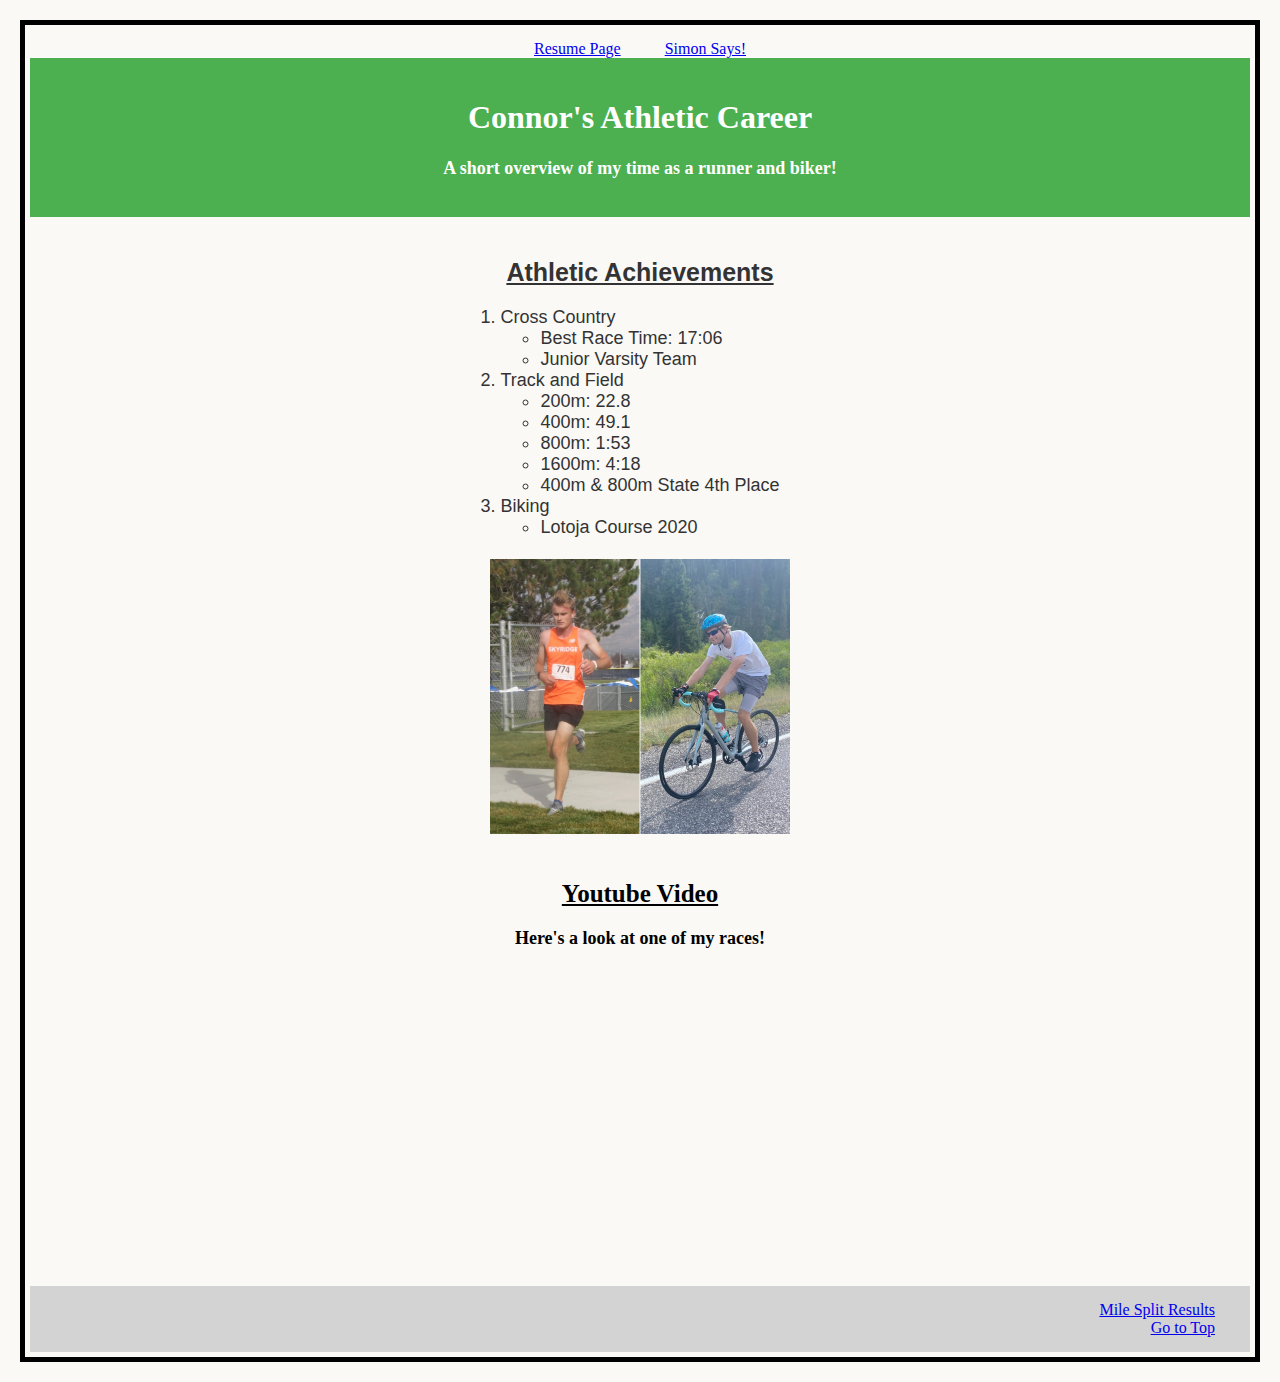
==== scratch.html @ 19404777 "Add files via upload" ====
<!DOCTYPE html>
<html lang="en">
<head>
    <meta charset="UTF-8">
    <meta name="viewport" content="width=device-width, initial-scale=1.0">
    <title>Athletics Page</title>
    <link rel="stylesheet" type="text/css" href="css/scratch.css">
</head>
<body>
    <nav style="margin-top: 10px;">
        <a href="index.html">Resume Page</a>
        <a href="web.html">Simon Says!</a>
    </nav>
    <div class="header">
        <h1 id="top">Connor's Athletic Career</h1>
        <p>A short overview of my time as a runner and biker!</p>
    </div>
    <div class="content">
        <h2>Athletic Achievements</h2>
        <ol class="centeredlist">
            <li>
                Cross Country
                <ul>
                    <li>Best Race Time: 17:06</li>
                    <li>Junior Varsity Team</li>
                </ul>
            </li>
            <li>
                Track and Field
                <ul>
                    <li>200m: 22.8</li>
                    <li>400m: 49.1</li>
                    <li>800m: 1:53</li>
                    <li>1600m: 4:18</li>
                    <li>400m & 800m State 4th Place</li>
                </ul>
            </li>
            <li>Biking
                <ul>
                    <li>Lotoja Course 2020</li>
                </ul>
            </li>
        </ol>
        <br>
        <img src="assets/img/Connor Sports.JPG" alt="Connor Sports" width="300">
    </div>
    <h2>Youtube Video</h2>
    <p>Here's a look at one of my races!</p>
    <iframe width="560" height="315" src="https://www.youtube.com/embed/Uoav6jnqVZ0?si=ui5nvE_36zvpECat" title="YouTube video player" frameborder="0" allow="accelerometer; autoplay; clipboard-write; encrypted-media; gyroscope; picture-in-picture; web-share" referrerpolicy="strict-origin-when-cross-origin" allowfullscreen></iframe>
    <br>
    <div class='tableauPlaceholder' id='viz1744922572018' style='position: relative'><noscript><a href='#'><img alt='Sheet 1 ' src='https:&#47;&#47;public.tableau.com&#47;static&#47;images&#47;Bo&#47;Book1_17449224249870&#47;Sheet1&#47;1_rss.png' style='border: none' /></a></noscript><object class='tableauViz'  style='display:none;'><param name='host_url' value='https%3A%2F%2Fpublic.tableau.com%2F' /> <param name='embed_code_version' value='3' /> <param name='site_root' value='' /><param name='name' value='Book1_17449224249870&#47;Sheet1' /><param name='tabs' value='no' /><param name='toolbar' value='yes' /><param name='static_image' value='https:&#47;&#47;public.tableau.com&#47;static&#47;images&#47;Bo&#47;Book1_17449224249870&#47;Sheet1&#47;1.png' /> <param name='animate_transition' value='yes' /><param name='display_static_image' value='yes' /><param name='display_spinner' value='yes' /><param name='display_overlay' value='yes' /><param name='display_count' value='yes' /><param name='language' value='en-US' /><param name='filter' value='publish=yes' /></object></div>                <script type='text/javascript'>                    var divElement = document.getElementById('viz1744922572018');                    var vizElement = divElement.getElementsByTagName('object')[0];                    vizElement.style.width='100%';vizElement.style.height=(divElement.offsetWidth*0.75)+'px';                    var scriptElement = document.createElement('script');                    scriptElement.src = 'https://public.tableau.com/javascripts/api/viz_v1.js';                    vizElement.parentNode.insertBefore(scriptElement, vizElement);                </script>
    <div class="footer">
    <a href="https://ut.milesplit.com/athletes/7286352-connor-storrs/stats">Mile Split Results</a>
    <br>
    <a href="#top">Go to Top</a>
    </div>
</body>
</html>
---- css/scratch.css ----
.header {
    background-color: #4CAF50;
    color: white;
    padding: 20px;
    text-align: center;
}

h2{
    text-decoration: underline;
    font-size: 25px;
}

p{font-weight: bold;
    font-size: 18px;
}

a{
    padding: 20px;
}

body{
    background-color: #faf9f6;
    font-family: 'Times New Roman', Times, serif;
    text-align: center;
    border: 5px solid black;
    margin: 20px;
    padding: 5px;
}
    
.centeredlist{
    padding-left: 0;
    list-style-position: outside;
    margin: 0 auto;
    display: table;
    text-align: left;
}

.content {
    color: #333333;
    padding: 20px;
    font-size: 18px;
    font-family: 'Gill Sans', 'Gill Sans MT', 'Calibri', 'Trebuchet MS', sans-serif;
}

.footer {
    background-color: lightgray;
    color: black;
    padding: 15px;
    text-align: right;
  }
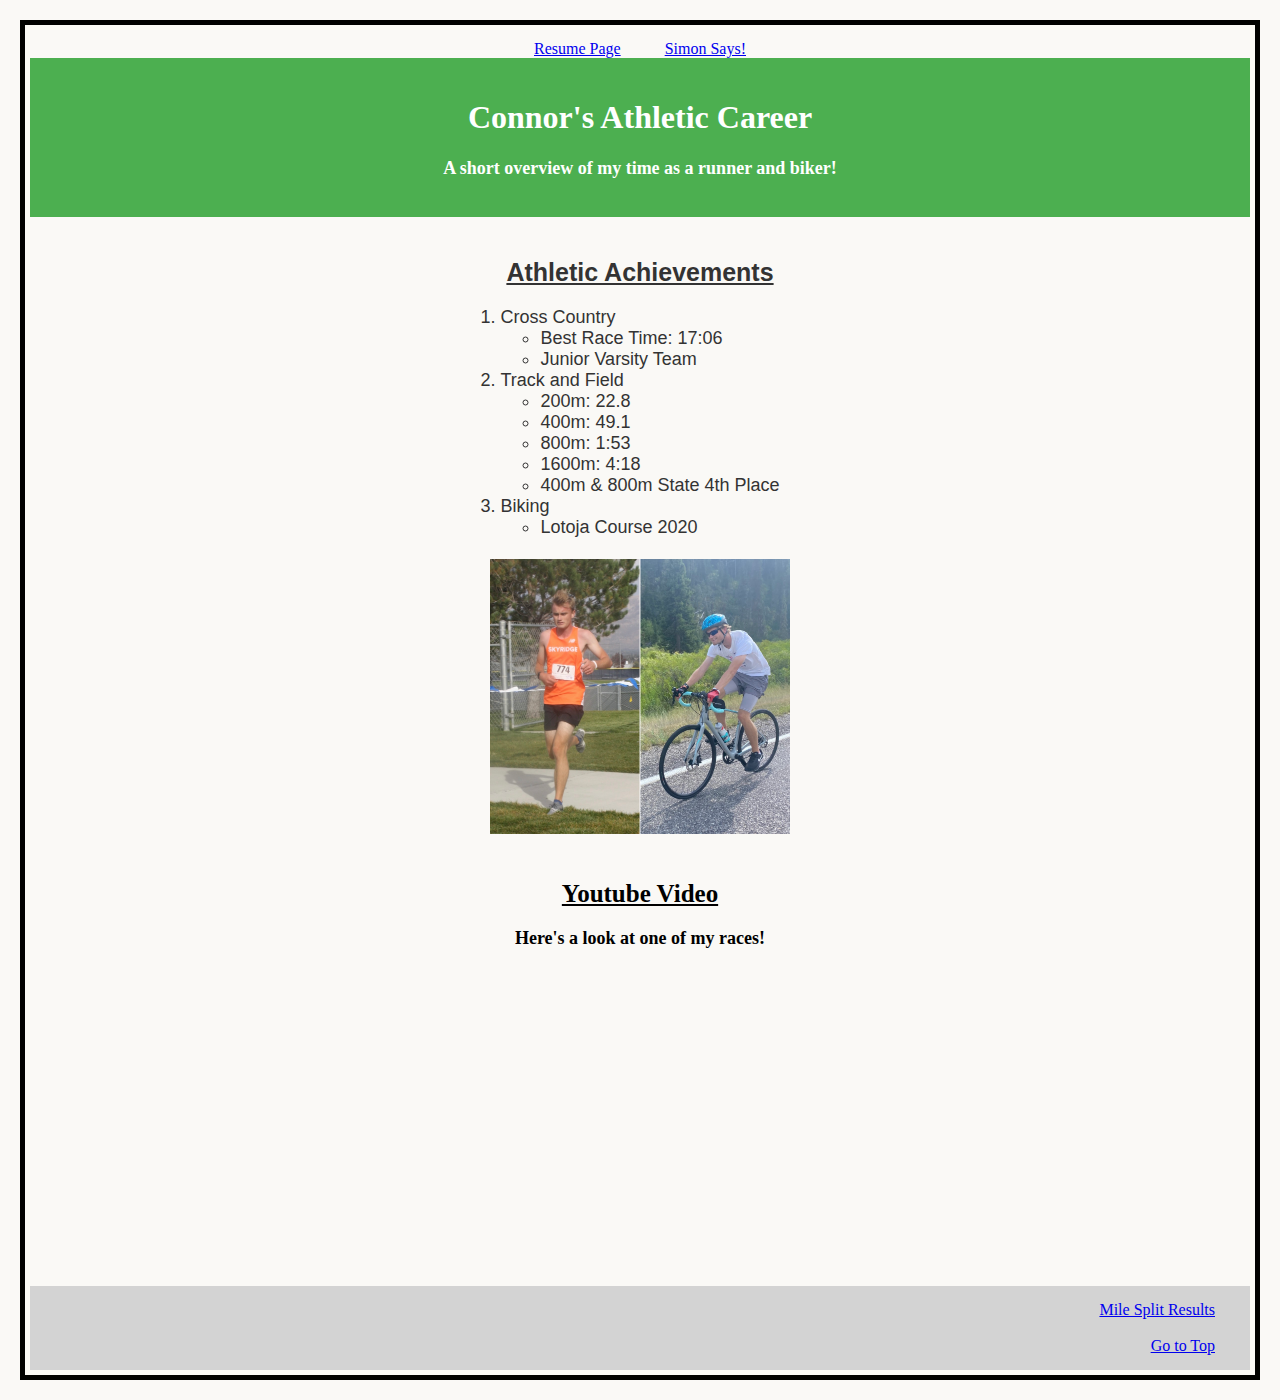
==== commit 31d27d5b: "Add files via upload" ====
--- a/scratch.html
+++ b/scratch.html
@@ -51,7 +51,7 @@
     <div class='tableauPlaceholder' id='viz1744922572018' style='position: relative'><noscript><a href='#'><img alt='Sheet 1 ' src='https:&#47;&#47;public.tableau.com&#47;static&#47;images&#47;Bo&#47;Book1_17449224249870&#47;Sheet1&#47;1_rss.png' style='border: none' /></a></noscript><object class='tableauViz'  style='display:none;'><param name='host_url' value='https%3A%2F%2Fpublic.tableau.com%2F' /> <param name='embed_code_version' value='3' /> <param name='site_root' value='' /><param name='name' value='Book1_17449224249870&#47;Sheet1' /><param name='tabs' value='no' /><param name='toolbar' value='yes' /><param name='static_image' value='https:&#47;&#47;public.tableau.com&#47;static&#47;images&#47;Bo&#47;Book1_17449224249870&#47;Sheet1&#47;1.png' /> <param name='animate_transition' value='yes' /><param name='display_static_image' value='yes' /><param name='display_spinner' value='yes' /><param name='display_overlay' value='yes' /><param name='display_count' value='yes' /><param name='language' value='en-US' /><param name='filter' value='publish=yes' /></object></div>                <script type='text/javascript'>                    var divElement = document.getElementById('viz1744922572018');                    var vizElement = divElement.getElementsByTagName('object')[0];                    vizElement.style.width='100%';vizElement.style.height=(divElement.offsetWidth*0.75)+'px';                    var scriptElement = document.createElement('script');                    scriptElement.src = 'https://public.tableau.com/javascripts/api/viz_v1.js';                    vizElement.parentNode.insertBefore(scriptElement, vizElement);                </script>
     <div class="footer">
     <a href="https://ut.milesplit.com/athletes/7286352-connor-storrs/stats">Mile Split Results</a>
-    <br>
+    <br><br>
     <a href="#top">Go to Top</a>
     </div>
 </body>
